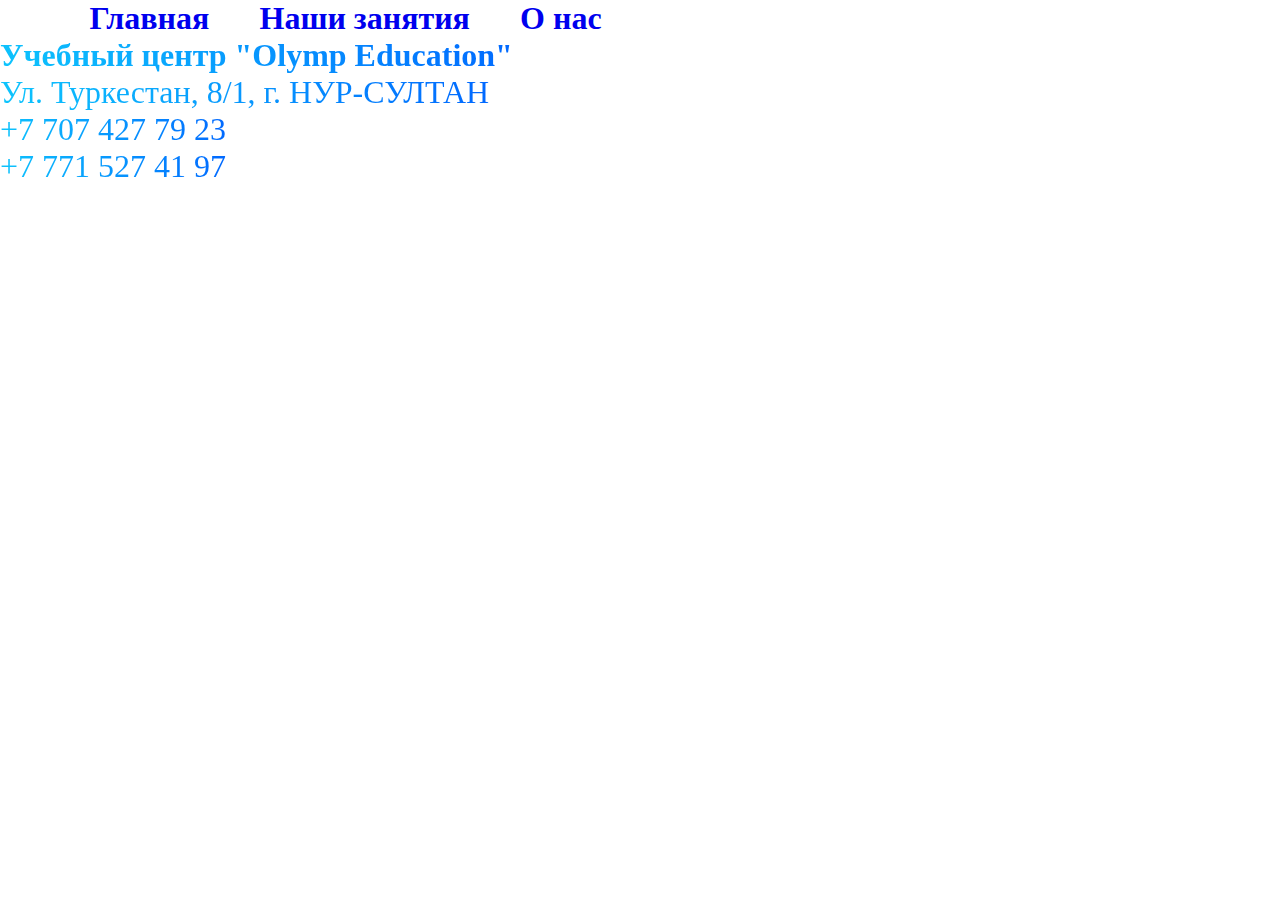
==== AboutUs.html @ 0897ca7c "working page" ====
<!DOCTYPE html>
<html lang="en">
<head>
    <meta charset="UTF-8">
    <meta http-equiv="X-UA-Compatible" content="IE=edge">
    <meta name="viewport" content="width=device-width, initial-scale=1.0">
    <title>Document</title>
 
    <link href="https://cdn.jsdelivr.net/npm/bootstrap@5.0.1/dist/css/bootstrap.min.css" rel="stylesheet" integrity="sha384-+0n0xVW2eSR5OomGNYDnhzAbDsOXxcvSN1TPprVMTNDbiYZCxYbOOl7+AMvyTG2x" crossorigin="anonymous">
    <link rel="stylesheet" href="./style.css">
</head>
<body>
   
 
        <div class="container">    <nav class="navbar   navigation-bars">
            <h2>  <a href="index.html">Главная</a></h2>
            <h2>  <a href="ourDestinations.html">Наши занятия</a></h2>
            <h2>  <a href="AboutUs.html">О нас</a></h2>
      
     </nav>
    </div>
    
    <div class="about-us-page">
        <div class="about-us-page-text"> 
            <h1 id="mainText">
                <span class="gradient-text">Учебный центр "Olymp Education"</span>
             </h1>
             <p> <span class="main-page-secondtext">Ул. Туркестан, 8/1, г. НУР-СУЛТАН</span></p>
             <p><span class="main-page-secondtext">+7 707 427 79 23</span></p>
             <p><span class="main-page-secondtext">+7 771 527 41 97</span></p>
        </div>
        <div 
        style="width: 40vw ;
        height: 70vh;"
        >

        <iframe src="https://www.google.com/maps/embed?pb=!1m18!1m12!1m3!1d626.170201615838!2d71.42786726251775!3d51.114349126739505!2m3!1f0!2f0!3f0!3m2!1i1024!2i768!4f13.1!3m3!1m2!1s0x4245843dcaddcd63%3A0xcfb36578fdf74e5d!2z0YPQu9C40YbQsCDQotGD0YDQutC40YHRgtCw0L0gOC8xLCDQndGD0YAt0KHRg9C70YLQsNC9IDAyMDAwMA!5e0!3m2!1sru!2skz!4v1650088287421!5m2!1sru!2skz" width="100%" height="100%" style="border:0;" allowfullscreen="" loading="lazy" referrerpolicy="no-referrer-when-downgrade"></iframe>
            <!-- <iframe src="https://www.google.com/maps/embed?pb=!1m18!1m12!1m3!1d626.170201615838!2d71.42786726251775!3d51.114349126739505!2m3!1f0!2f0!3f0!3m2!1i1024!2i768!4f13.1!3m3!1m2!1s0x4245843dcaddcd63%3A0xcfb36578fdf74e5d!2z0YPQu9C40YbQsCDQotGD0YDQutC40YHRgtCw0L0gOC8xLCDQndGD0YAt0KHRg9C70YLQsNC9IDAyMDAwMA!5e0!3m2!1sru!2skz!4v1650088287421!5m2!1sru!2skz"  style="border:0;" allowfullscreen="" loading="lazy" referrerpolicy="no-referrer-when-downgrade" width="100%" height="100%" class="maps"></iframe> -->
        </div>
    </div>
 
  
</body>
</html>
---- style.css ----
* {
  -webkit-box-sizing: border-box;
          box-sizing: border-box;
  margin: 0;
  padding: 0;
}

.container {
  width: 100vw;
  padding-left: 7vw;
  padding-right: 7vw;
}

.navigation-bars {
  background-color: none !important;
  width: 40vw;
  display: -webkit-box;
  display: -ms-flexbox;
  display: flex;
  -webkit-box-orient: horizontal;
  -webkit-box-direction: normal;
      -ms-flex-direction: row;
          flex-direction: row;
  -webkit-box-pack: justify;
      -ms-flex-pack: justify;
          justify-content: space-between;
}

.navigation-bars a {
  font-size: 2rem;
  text-decoration: none;
}

.gradient-text {
  display: inline;
  color: 'fff';
  -webkit-text-fill-color: transparent;
  -webkit-background-clip: text;
  background-clip: text;
  background-image: linear-gradient(55deg, #0dc5fd 0%, #0168ff 100%);
}

.main-page-secondtext {
  font-size: 2rem;
  text-align: center;
  display: inline;
  color: 'fff';
  -webkit-text-fill-color: transparent;
  -webkit-background-clip: text;
  background-clip: text;
  background-image: linear-gradient(80deg, #0dc5fd 0%, #0168ff 100%);
}

.main-page-secondtext p {
  margin-bottom: 0;
}

.main-page-second-block {
  display: -webkit-box;
  display: -ms-flexbox;
  display: flex;
}

@media (max-width: 1024px) {
  .navigation-bars {
    width: 60vw;
  }
}

.main-page-second-block {
  display: -webkit-box;
  display: -ms-flexbox;
  display: flex;
  -webkit-box-pack: center;
      -ms-flex-pack: center;
          justify-content: center;
  -webkit-box-align: center;
      -ms-flex-align: center;
          align-items: center;
  width: 100vw;
  height: 100vh;
}

.main-page-second-block-about-us {
  display: -webkit-box;
  display: -ms-flexbox;
  display: flex;
  -webkit-box-pack: center;
      -ms-flex-pack: center;
          justify-content: center;
  -webkit-box-align: center;
      -ms-flex-align: center;
          align-items: center;
  width: 45vw;
}

.main-page-second-block-background {
  background: url("./img/main-secon-block.JPG") no-repeat;
  -webkit-box-shadow: 10px 10px 20px rgba(0, 0, 0, 0.25), 10px 10px 20px rgba(170, 169, 169, 0.068);
          box-shadow: 10px 10px 20px rgba(0, 0, 0, 0.25), 10px 10px 20px rgba(170, 169, 169, 0.068);
  background-position: 0px 0px;
  background-size: cover;
  width: 45vw;
  height: 80%;
  border-radius: 3%;
}

.text-about-us {
  width: 80%;
}

.text-about-us h2 {
  font-size: 5rem;
}

.text-about-us p {
  font-size: 1.5rem;
}

.map-wrapper {
  height: 1000px;
  width: 50vw;
}

.main-page {
  background: url(../img/main-page.jpg) no-repeat;
  background-size: cover;
  width: 100vw;
  height: 100vh;
  -webkit-box-shadow: 0px 7px 30px rgba(0, 0, 0, 0.25);
          box-shadow: 0px 7px 30px rgba(0, 0, 0, 0.25);
}

.main-page a {
  font-size: 2rem;
  text-decoration: none;
}

.main-page h1 {
  font-size: 7rem;
}

.main-page .main-text {
  height: 60vh;
  display: -webkit-box;
  display: -ms-flexbox;
  display: flex;
  -webkit-box-orient: vertical;
  -webkit-box-direction: normal;
      -ms-flex-direction: column;
          flex-direction: column;
  -webkit-box-align: center;
      -ms-flex-align: center;
          align-items: center;
  -webkit-box-pack: center;
      -ms-flex-pack: center;
          justify-content: center;
  text-align: center;
}

.address {
  display: -webkit-box;
  display: -ms-flexbox;
  display: flex;
  -webkit-box-orient: vertical;
  -webkit-box-direction: normal;
      -ms-flex-direction: column;
          flex-direction: column;
  -webkit-box-pack: center;
      -ms-flex-pack: center;
          justify-content: center;
  -webkit-box-align: center;
      -ms-flex-align: center;
          align-items: center;
}

.main-text {
  display: -webkit-box;
  display: -ms-flexbox;
  display: flex;
  -webkit-box-pack: center;
      -ms-flex-pack: center;
          justify-content: center;
  font-size: 2rem;
  margin-bottom: 3vh;
  margin-top: 3vh;
}

.lesson-container {
  -webkit-box-shadow: 0 5px 10px rgba(0, 0, 0, 0.25), 5px 0px 30px rgba(170, 169, 169, 0.068);
          box-shadow: 0 5px 10px rgba(0, 0, 0, 0.25), 5px 0px 30px rgba(170, 169, 169, 0.068);
  display: 'flex';
  -webkit-box-orient: horizontal;
  -webkit-box-direction: normal;
      -ms-flex-direction: row;
          flex-direction: row;
  -webkit-box-pack: justify;
      -ms-flex-pack: justify;
          justify-content: space-between;
  margin-bottom: 3vh;
  background-color: rgba(166, 207, 219, 0.103);
  border-radius: 1px;
  -webkit-box-shadow: inset;
          box-shadow: inset;
}

@media (max-width: 1440px) {
  .image-of-education {
    width: 100%;
    height: 100%;
    -o-object-fit: cover;
       object-fit: cover;
  }
  .image-container {
    -webkit-box-flex: 5;
        -ms-flex: 5 1 40vw;
            flex: 5 1 40vw;
    width: 100%;
    overflow: hidden;
    display: -webkit-box;
    display: -ms-flexbox;
    display: flex;
    -webkit-box-pack: center;
        -ms-flex-pack: center;
            justify-content: center;
  }
  .image-of-education {
    height: auto;
    -o-object-fit: cover;
       object-fit: cover;
  }
}

.image-of-education {
  width: 100%;
  height: auto;
  -o-object-fit: cover;
     object-fit: cover;
}

.education-text {
  font-size: 1.4em;
  padding-top: 3vh;
  padding-bottom: auto;
  padding-left: 3vw;
  padding-right: 3vw;
  -webkit-box-flex: 1;
      -ms-flex: 1 1 50vw;
          flex: 1 1 50vw;
  margin-bottom: 3vh;
}

.education-text h2 {
  font-size: 2em;
}

.text-block {
  min-height: 80%;
  display: -webkit-box;
  display: -ms-flexbox;
  display: flex;
  -webkit-box-orient: vertical;
  -webkit-box-direction: normal;
      -ms-flex-direction: column;
          flex-direction: column;
  -webkit-box-pack: space-evenly;
      -ms-flex-pack: space-evenly;
          justify-content: space-evenly;
  font-size: 1.5rem;
}

.image-container {
  -webkit-box-flex: 1;
      -ms-flex: 1 5 20vw;
          flex: 1 5 20vw;
  width: 100%;
  overflow: hidden;
}

.about-us-page {
  display: -webkit-box;
  display: -ms-flexbox;
  display: flex;
  -webkit-box-orient: horizontal;
  -webkit-box-direction: normal;
      -ms-flex-direction: row;
          flex-direction: row;
}

.about-us-page-text {
  width: 50vw;
}
/*# sourceMappingURL=style.css.map */
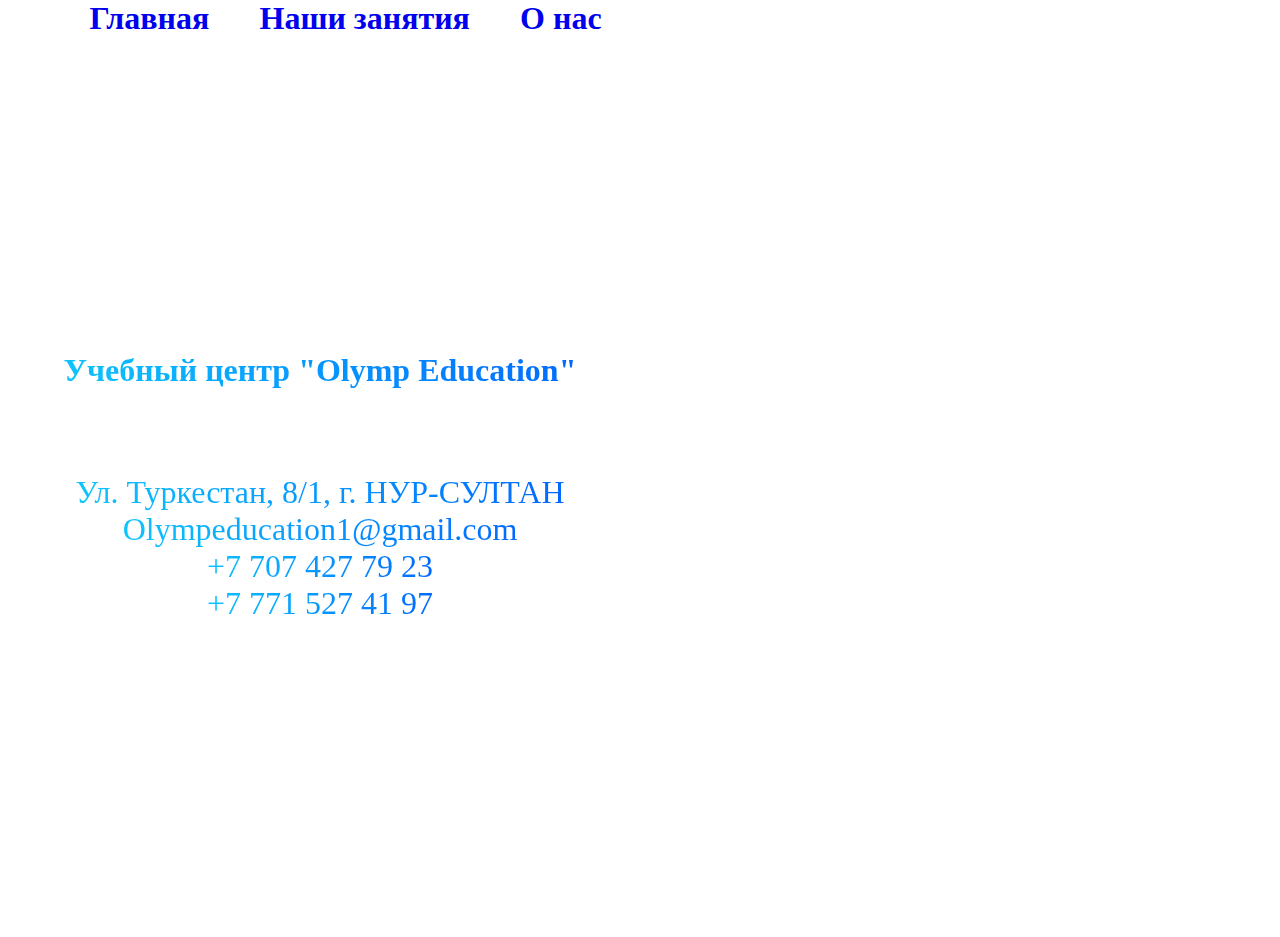
==== commit f74fab0d: "working test" ====
--- a/AboutUs.html
+++ b/AboutUs.html
@@ -19,15 +19,22 @@
       
      </nav>
     </div>
-    
     <div class="about-us-page">
         <div class="about-us-page-text"> 
-            <h1 id="mainText">
-                <span class="gradient-text">Учебный центр "Olymp Education"</span>
-             </h1>
-             <p> <span class="main-page-secondtext">Ул. Туркестан, 8/1, г. НУР-СУЛТАН</span></p>
-             <p><span class="main-page-secondtext">+7 707 427 79 23</span></p>
-             <p><span class="main-page-secondtext">+7 771 527 41 97</span></p>
+           
+             <div class="about-us-page-text-center">  
+                <h1 id="mainText">
+                    <span class="gradient-text">Учебный центр "Olymp Education"</span>
+                 </h1>
+                 <div>
+                    <p> <span class="main-page-secondtext">Ул. Туркестан, 8/1, г. НУР-СУЛТАН</span></p>
+                    <p> <span class="main-page-secondtext">Olympeducation1@gmail.com</span></p>
+                    <p><span class="main-page-secondtext">+7 707 427 79 23</span></p>
+                    <p><span class="main-page-secondtext">+7 771 527 41 97</span></p>
+                 </div>
+                
+            </div>
+          
         </div>
         <div 
         style="width: 40vw ;
--- a/style.css
+++ b/style.css
@@ -285,9 +285,53 @@
   -webkit-box-direction: normal;
       -ms-flex-direction: row;
           flex-direction: row;
+  -webkit-box-align: center;
+      -ms-flex-align: center;
+          align-items: center;
+  height: 100vh;
 }
 
 .about-us-page-text {
+  text-align: center;
+  display: -webkit-box;
+  display: -ms-flexbox;
+  display: flex;
+  -webkit-box-orient: vertical;
+  -webkit-box-direction: normal;
+      -ms-flex-direction: column;
+          flex-direction: column;
+  -webkit-box-align: center;
+      -ms-flex-align: center;
+          align-items: center;
   width: 50vw;
+  height: 100%;
+  -webkit-box-pack: center;
+      -ms-flex-pack: center;
+          justify-content: center;
+}
+
+.about-us-page-text p {
+  font-size: 2rem;
+}
+
+.about-us-page-text-center {
+  height: 30%;
+  display: -webkit-box;
+  display: -ms-flexbox;
+  display: flex;
+  -webkit-box-orient: vertical;
+  -webkit-box-direction: normal;
+      -ms-flex-direction: column;
+          flex-direction: column;
+  -webkit-box-align: center;
+      -ms-flex-align: center;
+          align-items: center;
+  -webkit-box-pack: justify;
+      -ms-flex-pack: justify;
+          justify-content: space-between;
+}
+
+.about-us-page-text-center .main-page-secondtext {
+  font-size: 2rem !important;
 }
 /*# sourceMappingURL=style.css.map */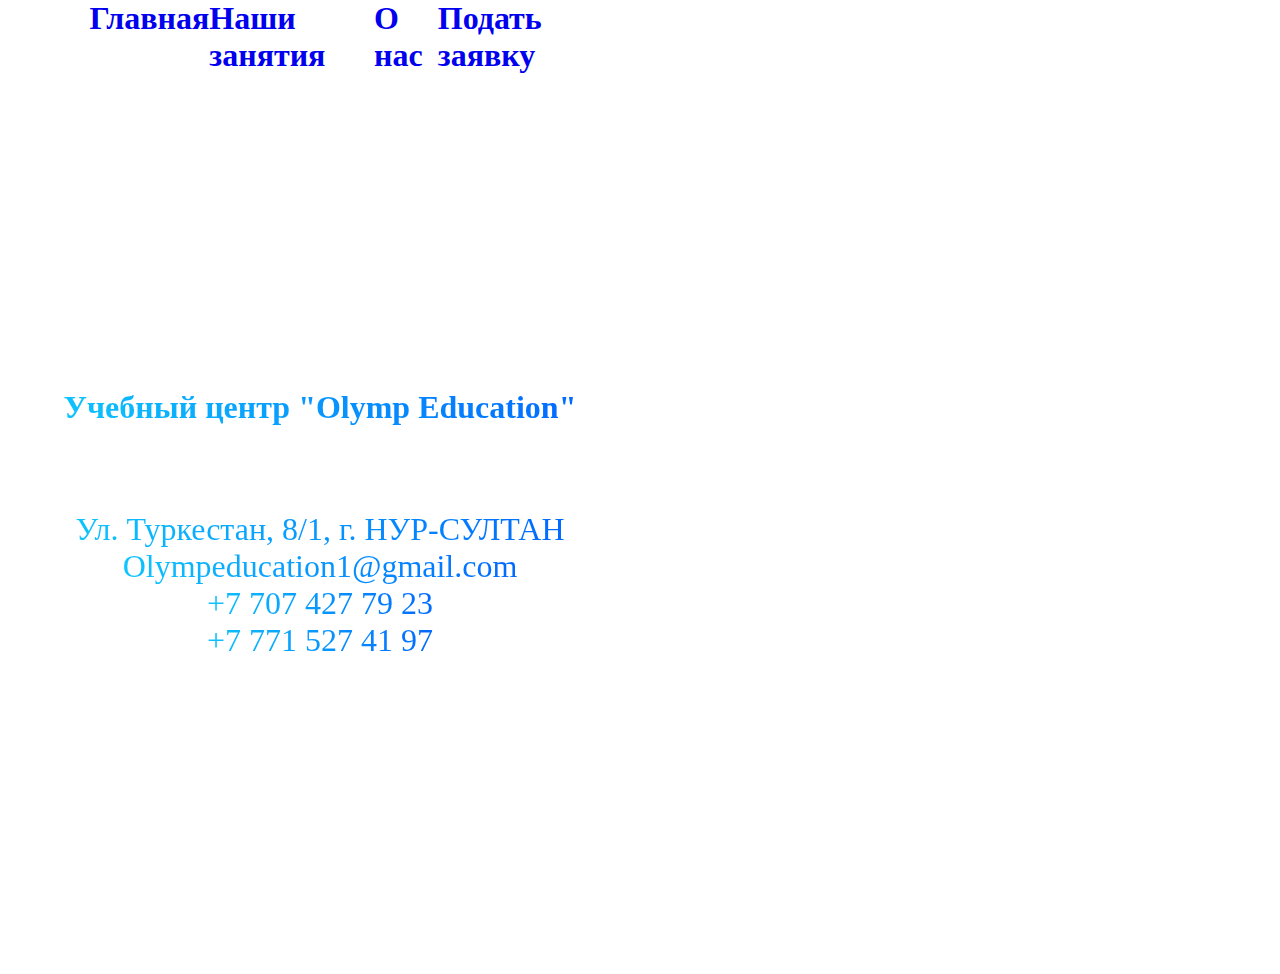
==== commit 2a85fd52: "button form" ====
--- a/AboutUs.html
+++ b/AboutUs.html
@@ -10,13 +10,11 @@
     <link rel="stylesheet" href="./style.css">
 </head>
 <body>
-   
- 
         <div class="container">    <nav class="navbar   navigation-bars">
             <h2>  <a href="index.html">Главная</a></h2>
             <h2>  <a href="ourDestinations.html">Наши занятия</a></h2>
             <h2>  <a href="AboutUs.html">О нас</a></h2>
-      
+            <h2>  <a href="Form.html">Подать заявку</a></h2>
      </nav>
     </div>
     <div class="about-us-page">
--- a/style.css
+++ b/style.css
@@ -1,337 +1 @@
-* {
-  -webkit-box-sizing: border-box;
-          box-sizing: border-box;
-  margin: 0;
-  padding: 0;
-}
-
-.container {
-  width: 100vw;
-  padding-left: 7vw;
-  padding-right: 7vw;
-}
-
-.navigation-bars {
-  background-color: none !important;
-  width: 40vw;
-  display: -webkit-box;
-  display: -ms-flexbox;
-  display: flex;
-  -webkit-box-orient: horizontal;
-  -webkit-box-direction: normal;
-      -ms-flex-direction: row;
-          flex-direction: row;
-  -webkit-box-pack: justify;
-      -ms-flex-pack: justify;
-          justify-content: space-between;
-}
-
-.navigation-bars a {
-  font-size: 2rem;
-  text-decoration: none;
-}
-
-.gradient-text {
-  display: inline;
-  color: 'fff';
-  -webkit-text-fill-color: transparent;
-  -webkit-background-clip: text;
-  background-clip: text;
-  background-image: linear-gradient(55deg, #0dc5fd 0%, #0168ff 100%);
-}
-
-.main-page-secondtext {
-  font-size: 2rem;
-  text-align: center;
-  display: inline;
-  color: 'fff';
-  -webkit-text-fill-color: transparent;
-  -webkit-background-clip: text;
-  background-clip: text;
-  background-image: linear-gradient(80deg, #0dc5fd 0%, #0168ff 100%);
-}
-
-.main-page-secondtext p {
-  margin-bottom: 0;
-}
-
-.main-page-second-block {
-  display: -webkit-box;
-  display: -ms-flexbox;
-  display: flex;
-}
-
-@media (max-width: 1024px) {
-  .navigation-bars {
-    width: 60vw;
-  }
-}
-
-.main-page-second-block {
-  display: -webkit-box;
-  display: -ms-flexbox;
-  display: flex;
-  -webkit-box-pack: center;
-      -ms-flex-pack: center;
-          justify-content: center;
-  -webkit-box-align: center;
-      -ms-flex-align: center;
-          align-items: center;
-  width: 100vw;
-  height: 100vh;
-}
-
-.main-page-second-block-about-us {
-  display: -webkit-box;
-  display: -ms-flexbox;
-  display: flex;
-  -webkit-box-pack: center;
-      -ms-flex-pack: center;
-          justify-content: center;
-  -webkit-box-align: center;
-      -ms-flex-align: center;
-          align-items: center;
-  width: 45vw;
-}
-
-.main-page-second-block-background {
-  background: url("./img/main-secon-block.JPG") no-repeat;
-  -webkit-box-shadow: 10px 10px 20px rgba(0, 0, 0, 0.25), 10px 10px 20px rgba(170, 169, 169, 0.068);
-          box-shadow: 10px 10px 20px rgba(0, 0, 0, 0.25), 10px 10px 20px rgba(170, 169, 169, 0.068);
-  background-position: 0px 0px;
-  background-size: cover;
-  width: 45vw;
-  height: 80%;
-  border-radius: 3%;
-}
-
-.text-about-us {
-  width: 80%;
-}
-
-.text-about-us h2 {
-  font-size: 5rem;
-}
-
-.text-about-us p {
-  font-size: 1.5rem;
-}
-
-.map-wrapper {
-  height: 1000px;
-  width: 50vw;
-}
-
-.main-page {
-  background: url(../img/main-page.jpg) no-repeat;
-  background-size: cover;
-  width: 100vw;
-  height: 100vh;
-  -webkit-box-shadow: 0px 7px 30px rgba(0, 0, 0, 0.25);
-          box-shadow: 0px 7px 30px rgba(0, 0, 0, 0.25);
-}
-
-.main-page a {
-  font-size: 2rem;
-  text-decoration: none;
-}
-
-.main-page h1 {
-  font-size: 7rem;
-}
-
-.main-page .main-text {
-  height: 60vh;
-  display: -webkit-box;
-  display: -ms-flexbox;
-  display: flex;
-  -webkit-box-orient: vertical;
-  -webkit-box-direction: normal;
-      -ms-flex-direction: column;
-          flex-direction: column;
-  -webkit-box-align: center;
-      -ms-flex-align: center;
-          align-items: center;
-  -webkit-box-pack: center;
-      -ms-flex-pack: center;
-          justify-content: center;
-  text-align: center;
-}
-
-.address {
-  display: -webkit-box;
-  display: -ms-flexbox;
-  display: flex;
-  -webkit-box-orient: vertical;
-  -webkit-box-direction: normal;
-      -ms-flex-direction: column;
-          flex-direction: column;
-  -webkit-box-pack: center;
-      -ms-flex-pack: center;
-          justify-content: center;
-  -webkit-box-align: center;
-      -ms-flex-align: center;
-          align-items: center;
-}
-
-.main-text {
-  display: -webkit-box;
-  display: -ms-flexbox;
-  display: flex;
-  -webkit-box-pack: center;
-      -ms-flex-pack: center;
-          justify-content: center;
-  font-size: 2rem;
-  margin-bottom: 3vh;
-  margin-top: 3vh;
-}
-
-.lesson-container {
-  -webkit-box-shadow: 0 5px 10px rgba(0, 0, 0, 0.25), 5px 0px 30px rgba(170, 169, 169, 0.068);
-          box-shadow: 0 5px 10px rgba(0, 0, 0, 0.25), 5px 0px 30px rgba(170, 169, 169, 0.068);
-  display: 'flex';
-  -webkit-box-orient: horizontal;
-  -webkit-box-direction: normal;
-      -ms-flex-direction: row;
-          flex-direction: row;
-  -webkit-box-pack: justify;
-      -ms-flex-pack: justify;
-          justify-content: space-between;
-  margin-bottom: 3vh;
-  background-color: rgba(166, 207, 219, 0.103);
-  border-radius: 1px;
-  -webkit-box-shadow: inset;
-          box-shadow: inset;
-}
-
-@media (max-width: 1440px) {
-  .image-of-education {
-    width: 100%;
-    height: 100%;
-    -o-object-fit: cover;
-       object-fit: cover;
-  }
-  .image-container {
-    -webkit-box-flex: 5;
-        -ms-flex: 5 1 40vw;
-            flex: 5 1 40vw;
-    width: 100%;
-    overflow: hidden;
-    display: -webkit-box;
-    display: -ms-flexbox;
-    display: flex;
-    -webkit-box-pack: center;
-        -ms-flex-pack: center;
-            justify-content: center;
-  }
-  .image-of-education {
-    height: auto;
-    -o-object-fit: cover;
-       object-fit: cover;
-  }
-}
-
-.image-of-education {
-  width: 100%;
-  height: auto;
-  -o-object-fit: cover;
-     object-fit: cover;
-}
-
-.education-text {
-  font-size: 1.4em;
-  padding-top: 3vh;
-  padding-bottom: auto;
-  padding-left: 3vw;
-  padding-right: 3vw;
-  -webkit-box-flex: 1;
-      -ms-flex: 1 1 50vw;
-          flex: 1 1 50vw;
-  margin-bottom: 3vh;
-}
-
-.education-text h2 {
-  font-size: 2em;
-}
-
-.text-block {
-  min-height: 80%;
-  display: -webkit-box;
-  display: -ms-flexbox;
-  display: flex;
-  -webkit-box-orient: vertical;
-  -webkit-box-direction: normal;
-      -ms-flex-direction: column;
-          flex-direction: column;
-  -webkit-box-pack: space-evenly;
-      -ms-flex-pack: space-evenly;
-          justify-content: space-evenly;
-  font-size: 1.5rem;
-}
-
-.image-container {
-  -webkit-box-flex: 1;
-      -ms-flex: 1 5 20vw;
-          flex: 1 5 20vw;
-  width: 100%;
-  overflow: hidden;
-}
-
-.about-us-page {
-  display: -webkit-box;
-  display: -ms-flexbox;
-  display: flex;
-  -webkit-box-orient: horizontal;
-  -webkit-box-direction: normal;
-      -ms-flex-direction: row;
-          flex-direction: row;
-  -webkit-box-align: center;
-      -ms-flex-align: center;
-          align-items: center;
-  height: 100vh;
-}
-
-.about-us-page-text {
-  text-align: center;
-  display: -webkit-box;
-  display: -ms-flexbox;
-  display: flex;
-  -webkit-box-orient: vertical;
-  -webkit-box-direction: normal;
-      -ms-flex-direction: column;
-          flex-direction: column;
-  -webkit-box-align: center;
-      -ms-flex-align: center;
-          align-items: center;
-  width: 50vw;
-  height: 100%;
-  -webkit-box-pack: center;
-      -ms-flex-pack: center;
-          justify-content: center;
-}
-
-.about-us-page-text p {
-  font-size: 2rem;
-}
-
-.about-us-page-text-center {
-  height: 30%;
-  display: -webkit-box;
-  display: -ms-flexbox;
-  display: flex;
-  -webkit-box-orient: vertical;
-  -webkit-box-direction: normal;
-      -ms-flex-direction: column;
-          flex-direction: column;
-  -webkit-box-align: center;
-      -ms-flex-align: center;
-          align-items: center;
-  -webkit-box-pack: justify;
-      -ms-flex-pack: justify;
-          justify-content: space-between;
-}
-
-.about-us-page-text-center .main-page-secondtext {
-  font-size: 2rem !important;
-}
-/*# sourceMappingURL=style.css.map */+*{box-sizing:border-box;margin:0;padding:0}.container{width:100vw;padding-left:7vw;padding-right:7vw}.navigation-bars{background-color:none !important;width:40vw;display:flex;flex-direction:row;justify-content:space-between}.navigation-bars a{font-size:2rem;text-decoration:none}.gradient-text{display:inline;color:"fff";-webkit-text-fill-color:transparent;-webkit-background-clip:text;background-clip:text;background-image:linear-gradient(55deg, #0dc5fd 0%, #0168ff 100%)}.main-page-secondtext{font-size:2rem;text-align:center;display:inline;color:"fff";-webkit-text-fill-color:transparent;-webkit-background-clip:text;background-clip:text;background-image:linear-gradient(80deg, #0dc5fd 0%, #0168ff 100%)}.main-page-secondtext p{margin-bottom:0}.main-page-second-block{display:flex}@media(max-width: 1024px){.navigation-bars{width:60vw}}.main-page-second-block{display:flex;justify-content:center;align-items:center;width:100vw;height:100vh}.main-page-second-block-about-us{display:flex;justify-content:center;align-items:center;width:45vw}.main-page-second-block-background{background:url("./img/main-secon-block.JPG") no-repeat;box-shadow:10px 10px 20px rgba(0,0,0,.25),10px 10px 20px rgba(170,169,169,.068);background-position:0px 0px;background-size:cover;width:45vw;height:80%;border-radius:3%}.text-about-us{width:80%}.text-about-us h2{font-size:5rem}.text-about-us p{font-size:1.5rem}.map-wrapper{height:1000px;width:50vw}.main-page{background:url("../img/main-page.jpg") no-repeat;background-size:cover;width:100vw;height:100vh;box-shadow:0px 7px 30px rgba(0,0,0,.25)}.main-page a{font-size:2rem;text-decoration:none}.main-page h1{font-size:7rem}.main-page .main-text{height:60vh;display:flex;flex-direction:column;align-items:center;justify-content:center;text-align:center}.address{display:flex;flex-direction:column;justify-content:center;align-items:center}.main-text{display:flex;justify-content:center;font-size:2rem;margin-bottom:3vh;margin-top:3vh}.lesson-container{box-shadow:0 5px 10px rgba(0,0,0,.25),5px 0px 30px rgba(170,169,169,.068);display:"flex";flex-direction:row;justify-content:space-between;margin-bottom:3vh;background-color:rgba(166,207,219,.103);border-radius:1px;box-shadow:inset}@media(max-width: 1440px){.image-of-education{width:100%;height:100%;-o-object-fit:cover;object-fit:cover}.image-container{flex:5 1 40vw;width:100%;overflow:hidden;display:flex;justify-content:center}.image-of-education{height:auto;-o-object-fit:cover;object-fit:cover}}.image-of-education{width:100%;height:auto;-o-object-fit:cover;object-fit:cover}.education-text{font-size:1.4em;padding-top:3vh;padding-bottom:auto;padding-left:3vw;padding-right:3vw;flex:1 1 50vw;margin-bottom:3vh}.education-text h2{font-size:2em}.text-block{min-height:80%;display:flex;flex-direction:column;justify-content:space-evenly;font-size:1.5rem}.image-container{flex:1 5 20vw;width:100%;overflow:hidden}.about-us-page{display:flex;flex-direction:row;align-items:center;height:100vh}.about-us-page-text{text-align:center;display:flex;flex-direction:column;align-items:center;width:50vw;height:100%;justify-content:center}.about-us-page-text p{font-size:2rem}.about-us-page-text-center{height:30%;display:flex;flex-direction:column;align-items:center;justify-content:space-between}.about-us-page-text-center .main-page-secondtext{font-size:2rem !important}.main-page-theerd-block{height:100vh;width:100vw;background:url("./img/blob.png") no-repeat;background-size:cover;display:flex;justify-content:center;align-items:center}.main-page-theerd-block input{height:4vh;border-radius:4px;border:none;padding-left:10px;padding-right:10px}.main-page-theerd-block button{background-color:#df2b2b;height:4vh;padding-left:10px;padding-right:10px;border:none;border-radius:4px}.main-page-theerd-block .form-text{width:60%;height:60%;display:flex;flex-direction:column;justify-content:"center";align-items:center;text-align:center;color:#000}.main-page-theerd-block .form-text h1{font-size:3rem}.main-page-theerd-block .form-text p{font-size:2rem}.main-page-theerd-block .main-page-form{display:flex;flex-direction:column;justify-content:center;align-items:center}